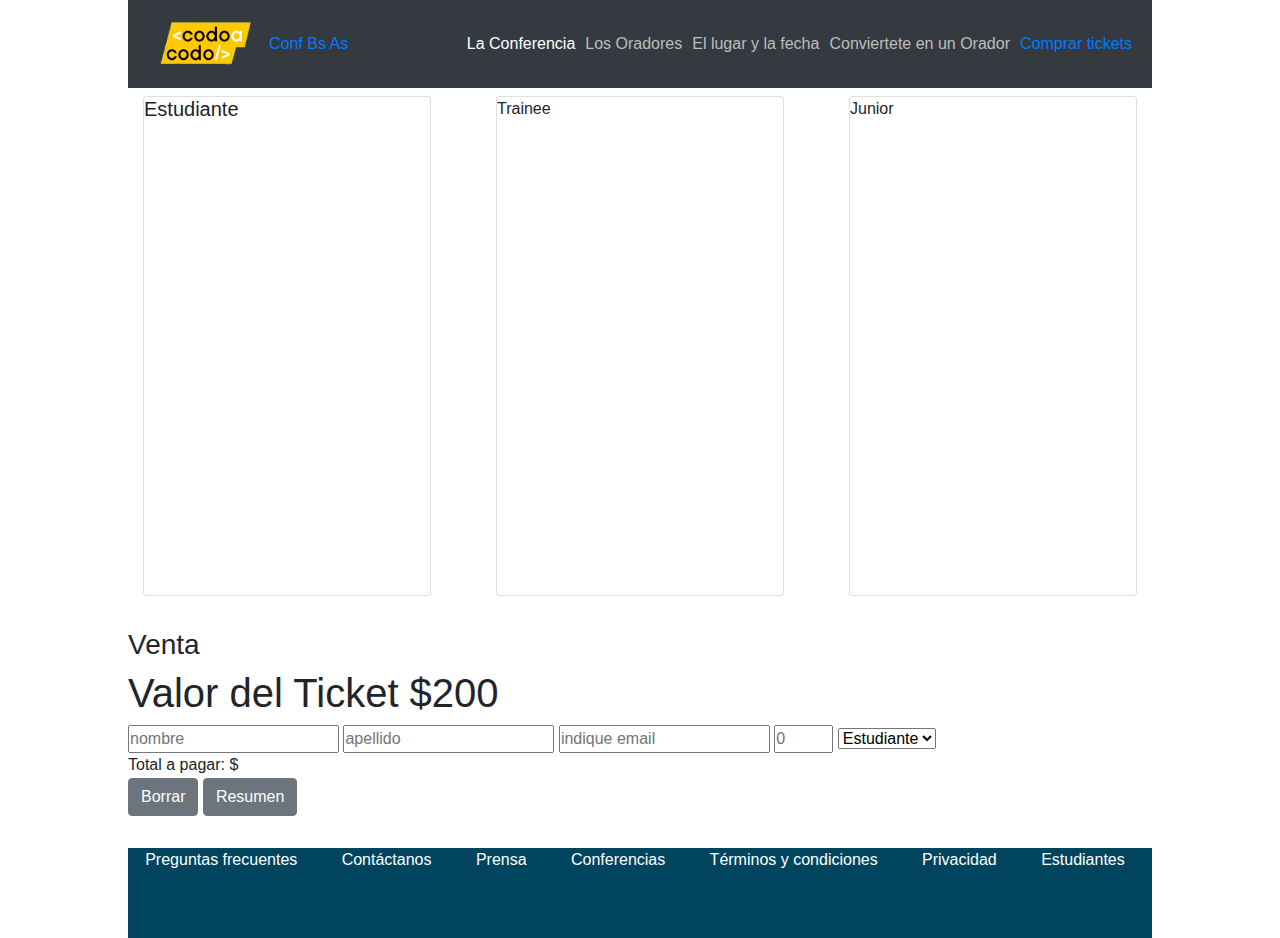
==== tickets.html @ 9662ad5d ""funcionalidad de ticket en JS"" ====
<!DOCTYPE html>
<html lang="en">

<!-- Ejercicio integrador 2, boostrap 
Codo a Codo, comision 22578
Segundo cuat. 2022
Alejandro Agustin Mondelli -->

<head>
    <meta charset="UTF-8">
    <meta http-equiv="X-UA-Compatible" content="IE=edge">
    <meta name="viewport" content="width=device-width, initial-scale=1.0">
    <link rel="stylesheet" href="https://cdn.jsdelivr.net/npm/bootstrap@4.3.1/dist/css/bootstrap.min.css"
        integrity="sha384-ggOyR0iXCbMQv3Xipma34MD+dH/1fQ784/j6cY/iJTQUOhcWr7x9JvoRxT2MZw1T" crossorigin="anonymous">
    <link rel="stylesheet" href="./css/estilo.css">
    <title>Trabajo Practico integrador 1 - A. Mondelli</title>
    <script src="https://code.jquery.com/jquery-3.3.1.slim.min.js"
        integrity="sha384-q8i/X+965DzO0rT7abK41JStQIAqVgRVzpbzo5smXKp4YfRvH+8abtTE1Pi6jizo"
        crossorigin="anonymous"></script>
    <script src="https://cdn.jsdelivr.net/npm/popper.js@1.14.7/dist/umd/popper.min.js"
        integrity="sha384-UO2eT0CpHqdSJQ6hJty5KVphtPhzWj9WO1clHTMGa3JDZwrnQq4sF86dIHNDz0W1"
        crossorigin="anonymous"></script>
    <script src="https://cdn.jsdelivr.net/npm/bootstrap@4.3.1/dist/js/bootstrap.min.js"
        integrity="sha384-JjSmVgyd0p3pXB1rRibZUAYoIIy6OrQ6VrjIEaFf/nJGzIxFDsf4x0xIM+B07jRM"
        crossorigin="anonymous"></script>
    <script defer src="./scripts/script.js"></script>
    <title>Trabajo Practico integrador 2 - A. Mondelli</title>
</head>

<body>
    <nav class="navbar navbar-expand-lg navbar-dark bg-dark">
        <img src="./media/codoacodo.png" alt="Logo Codo a Codo">
        <span id="titulo"><a href="./index.html">Conf Bs As</a></span>

        <button class="navbar-toggler" type="button" data-toggle="collapse" data-target="#navbarNavAltMarkup"
            aria-controls="navbarNavAltMarkup" aria-expanded="false" aria-label="Toggle navigation">
            <span class="navbar-toggler-icon"></span>
        </button>

        <div class="collapse navbar-collapse" id="navbarNavAltMarkup">
            <ul class="navbar-nav">
                <li class="nav-item dropdown">La Conferencia</li>
                <li class="nav-item dropdown">Los Oradores</li>
                <li class="nav-item dropdown">El lugar y la fecha</li>
                <li class="nav-item dropdown">Conviertete en un Orador</li>
                <li class="nav-item dropdown"><a href="tickets.html">Comprar tickets</a></li>
            </ul>
        </div>

    </nav>
    <main>
        <section class="container mt-2">
            <div class="card"><h5 class="card-title">Estudiante</h5></div>
            <div class="card">Trainee</div>
            <div class="card">Junior</div>
        </section>
        <section class="mt-1">
            <h3>Venta</h3>
            <h1>Valor del Ticket $200</h1>
            <form action="#" method="post">
                <input type="text" name="nombre" id="nombre" placeholder="nombre">
                <input type="text" name="apellido" id="apellido" placeholder="apellido">
                <input type="email" name="email" id="email" placeholder="indique email">
                <input type="number" name="cantidad" id="cantidad" placeholder="0" min="0" max="20">
                <select name="tipo" id="tipo">
                    <option value="100">Estudiante</option>
                    <option value="200">Trainee</option>
                    <option value="300">Junior</option>
                </select>
                <div id="errorHandler"></div>
                <div>Total a pagar: $ <span id="total"></span></div>
                <button class="btn btn-secondary" id="borrar">Borrar</button>
                <button class="btn btn-secondary" id="resumen">Resumen</button>
            </form>
        </section>

    </main>
    <footer class="mt-4">
        <ul>
            <li>Preguntas frecuentes</li>
            <li>Contáctanos</li>
            <li>Prensa</li>
            <li>Conferencias</li>
            <li>Términos y condiciones</li>
            <li>Privacidad</li>
            <li>Estudiantes</li>
        </ul>
    </footer>
</body>

</html>
---- css/estilo.css ----
:root{
    --alto_seccion: 600px;
    --seccion_3_height: 400px;
    --verde: #09e390;
    --letra_blanca: #ffffff;
    --letra_gris_claro: #bebdbd;
    --color_header: #3f3f3f;
    --color_footer: #00445d;
    --alto_nav: 70px;
    --alto_footer: 90px;
}

*{
    margin:0;
    padding:0;
}

/* definiciones generales para las listas */
ul li {
    text-decoration: none;
    margin-right: 10px;
}

body{
    width: 80%;
    margin: 0 auto 0 auto;
}

.subtitle{
    text-align: center;
    font-size: 1em;
    margin: 0 auto 0 auto;
}

h2 {
    text-transform: uppercase;
    margin-top: 5px;
    margin-bottom: 15px;
    text-align: center;
    width: 100%;
}

nav{
    min-height:var(--alto_nav);
}

#titulo {
    color: var(--letra_blanca);
}

nav img, span, ul{
    vertical-align: middle;
}

nav img {
    width: 125px;
}

nav ul {
    position: absolute;
    right: 10px;
}

nav ul li{
    display: inline;
    color: var(--letra_gris_claro);
}

nav ul li:first-child{
    color: var(--letra_blanca);
}

nav ul li:last-child{
    color:var(--verde);
}

section{
    margin-bottom: 2rem;
}

#seccion_1{
    min-height: var(--alto_seccion);
    width: 100%;
    background: linear-gradient(rgba(0, 0, 0, 0.5), rgba(0,0,0,0.5)), url("../media/ba1.jpg");
    background-repeat: no-repeat;
    background-size: cover;
    color: var(--letra_blanca);
}

#seccion_1 article{
    position: relative;
    top: calc(var(--alto_seccion) / 5);
    margin-right: 3rem;
    width: 40%;
    float: right;
    text-align: right;
}

#seccion_1 h2{
    text-align: right;
}

/* contenedor de las cards */

#seccion_2{
    min-height: var(--alto_seccion);
}

.container {
    min-height: 500px;
    display: flex;
    flex-direction: row;
    flex-wrap: wrap;
    justify-content: space-between;
}

.card{
    width: 18rem;
}

/* playa */ 
#seccion_3 {
    min-height: var(--seccion_3_height);
    display: flex;
    justify-content: center;
    flex-direction: row;
    flex-wrap: wrap;
}

#playa{
    width: 50%;
    min-height: var(--seccion_3_height);
    float: left;
    background-image: url("../media/honolulu.jpg");
    background-color: #000000;
    background-repeat: no-repeat;
    background-size: cover;
}

#texto{
    color:var(--letra_blanca);
    background-color: #000000;
    width: 50%;
    min-height: var(--seccion_3_height);
    float: right;
}

/* formulario */

#seccion_4 {
    min-height: 400px;
    width: 90%;
    margin: 0 auto 0 auto;
}

#seccion_4 form {
    margin: 0 auto 0 auto;
}

#seccion_4 p{
    text-align: center;
}

#seccion_4 textarea{
    width: 100%;
}

footer{
    min-height: var(--alto_footer);
    width: 100%;
    background-color: var(--color_footer);
}

footer ul{
    vertical-align: middle;
    display: flex;
    flex-wrap: wrap;
    justify-content: space-around;
    align-items: center;
}

footer ul li{
    text-align: center;
    color:var(--letra_blanca);
    display: inline-flex;
}

/* importante para que el menu flote a la derecha
hasta que se transforma en menu hamburguesa*/
@media screen and (max-width: 991px) {
    nav ul {
        position: relative;
    }
}

@media screen and (max-width: 1200px) {
    body{
        width: 100%;
    }
    
    .card{
        margin: 10px auto 0 auto;
    }

    #seccion_1 article{
        top: calc(var(--alto_seccion) / 7);
        margin-right: 3rem;
        width: 50%;
    }
}

@media screen and (max-width: 700px) {
    #seccion_1 article{
        top: calc(var(--alto_seccion) / 8);
        margin-right: 2rem;
        width: 70%;
    }

    #seccion_3 {
        min-height: var(--seccion_3_height);
        display: flex;
        justify-content: center;
        flex-direction: column;
        flex-wrap: wrap;
    }
    
    #playa{
        width: 90%;
        margin: 10px auto 0 auto;
    }
    
    #texto{
        width: 90%;
        margin: 10px auto 0 auto;
    }
}

@media screen and (max-width: 320px) {
    nav{
        overflow: scroll;
    }

    #seccion_1{
        background-repeat: repeat;
        background-size: contain;
        overflow: scroll;
    }

    #seccion_1 article{
        top: 10px;
        margin-right: 1rem;
        width: 100%;
        overflow: scroll;
    }
}
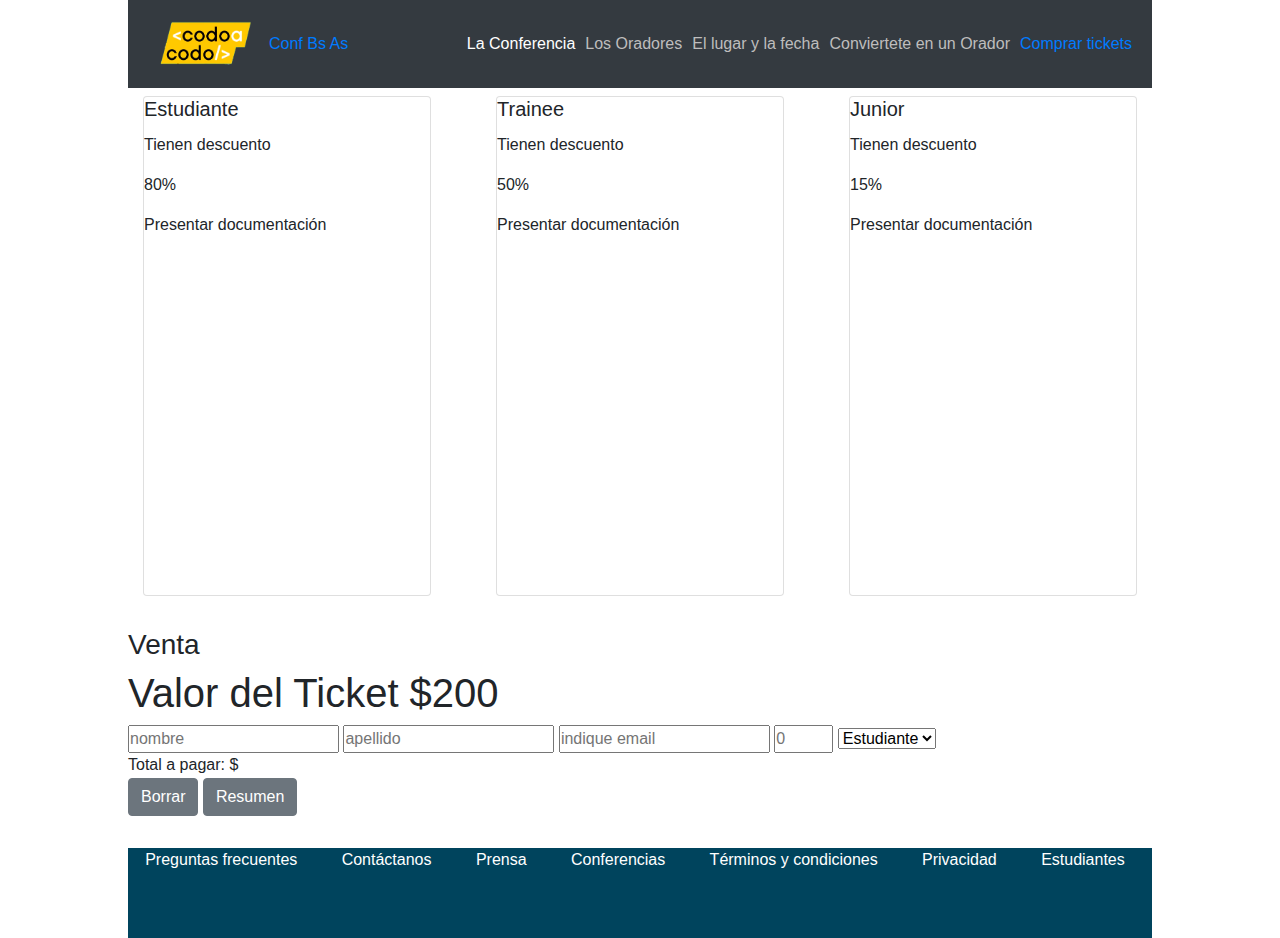
==== commit 89df7824: "mejora sistema de calculo" ====
--- a/tickets.html
+++ b/tickets.html
@@ -50,9 +50,24 @@
     </nav>
     <main>
         <section class="container mt-2">
-            <div class="card"><h5 class="card-title">Estudiante</h5></div>
-            <div class="card">Trainee</div>
-            <div class="card">Junior</div>
+            <div class="card">
+                <h5 class="card-title">Estudiante</h5>
+                <p>Tienen descuento</p>
+                <p>80%</p>
+                <p>Presentar documentación</p>
+            </div>
+            <div class="card">
+                <h5 class="card-title">Trainee</h5>
+                <p>Tienen descuento</p>
+                <p>50%</p>
+                <p>Presentar documentación</p>
+            </div>
+            <div class="card">
+                <h5 class="card-title">Junior</h5>
+                <p>Tienen descuento</p>
+                <p>15%</p>
+                <p>Presentar documentación</p>
+            </div>
         </section>
         <section class="mt-1">
             <h3>Venta</h3>
@@ -63,9 +78,9 @@
                 <input type="email" name="email" id="email" placeholder="indique email">
                 <input type="number" name="cantidad" id="cantidad" placeholder="0" min="0" max="20">
                 <select name="tipo" id="tipo">
-                    <option value="100">Estudiante</option>
-                    <option value="200">Trainee</option>
-                    <option value="300">Junior</option>
+                    <option value="0">Estudiante</option>
+                    <option value="1">Trainee</option>
+                    <option value="2">Junior</option>
                 </select>
                 <div id="errorHandler"></div>
                 <div>Total a pagar: $ <span id="total"></span></div>
